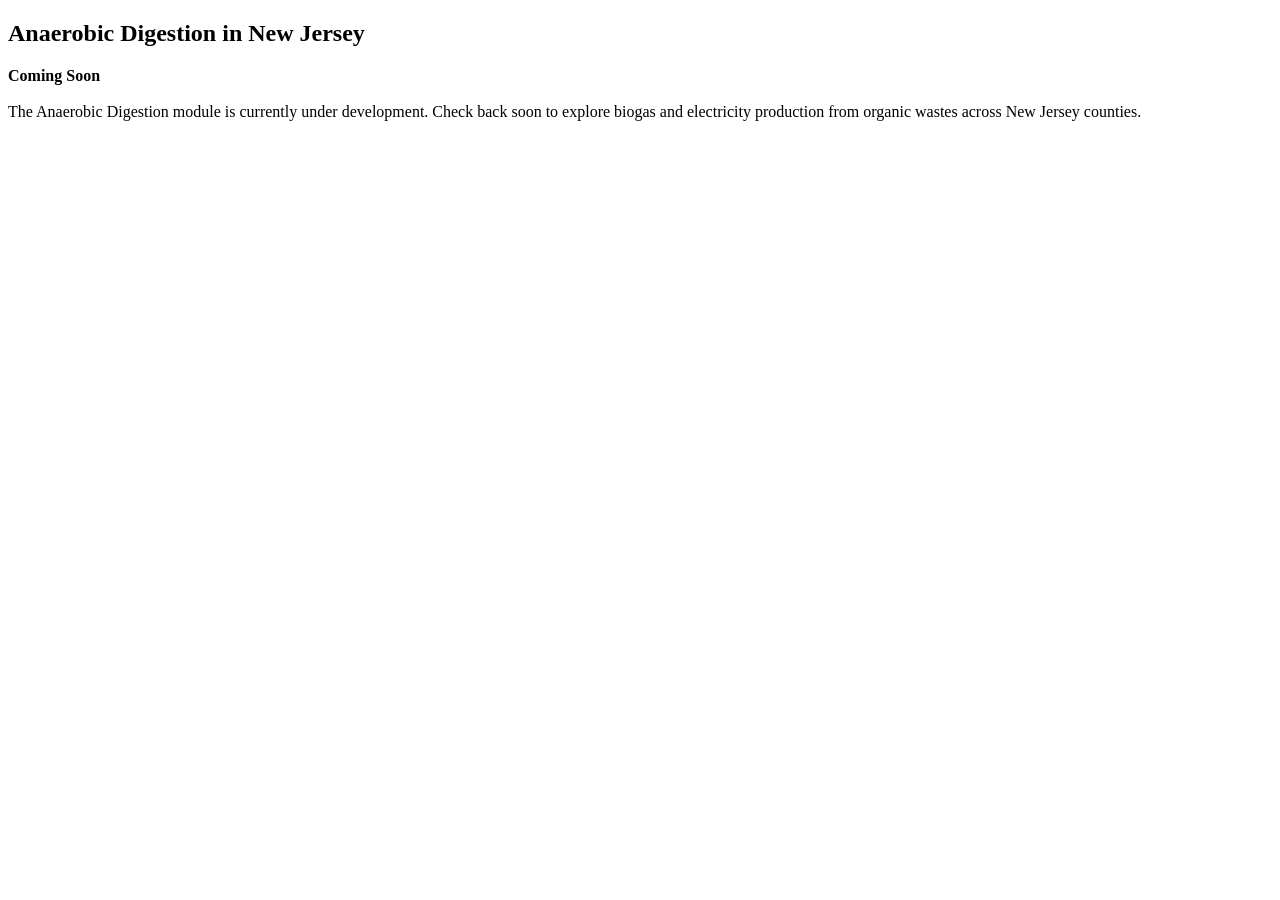
==== anaerobic.html @ e16877d9 "API change" ====
<!DOCTYPE html>
<html lang="en">
<head>
    <meta charset="UTF-8">
    <meta name="viewport" content="width=device-width, initial-scale=1.0">
    <title>Anaerobic Digestion</title>
    <link rel="stylesheet" href="main.css">
</head>

<body>

    <!-- Header and NavBar -->
    <div id="navbar-placeholder"></div>

    <!-- header -->
    <header>
        <div class="head-container" id="home">
            <h2><span>
                Anaerobic Digestion in New Jersey
            </span></h2>
        </div>
    </header>

    <div class="container">
        <div id="info" class="info-div">
            <p id="info">
                <b>Coming Soon</b><br><br>
                The Anaerobic Digestion module is currently under development.
                Check back soon to explore biogas and electricity production from organic wastes across New Jersey counties.
            </p>
        </div>
    </div>

    <script src="script.js"></script>
    <script src='env.js'></script>

</body>
</html>
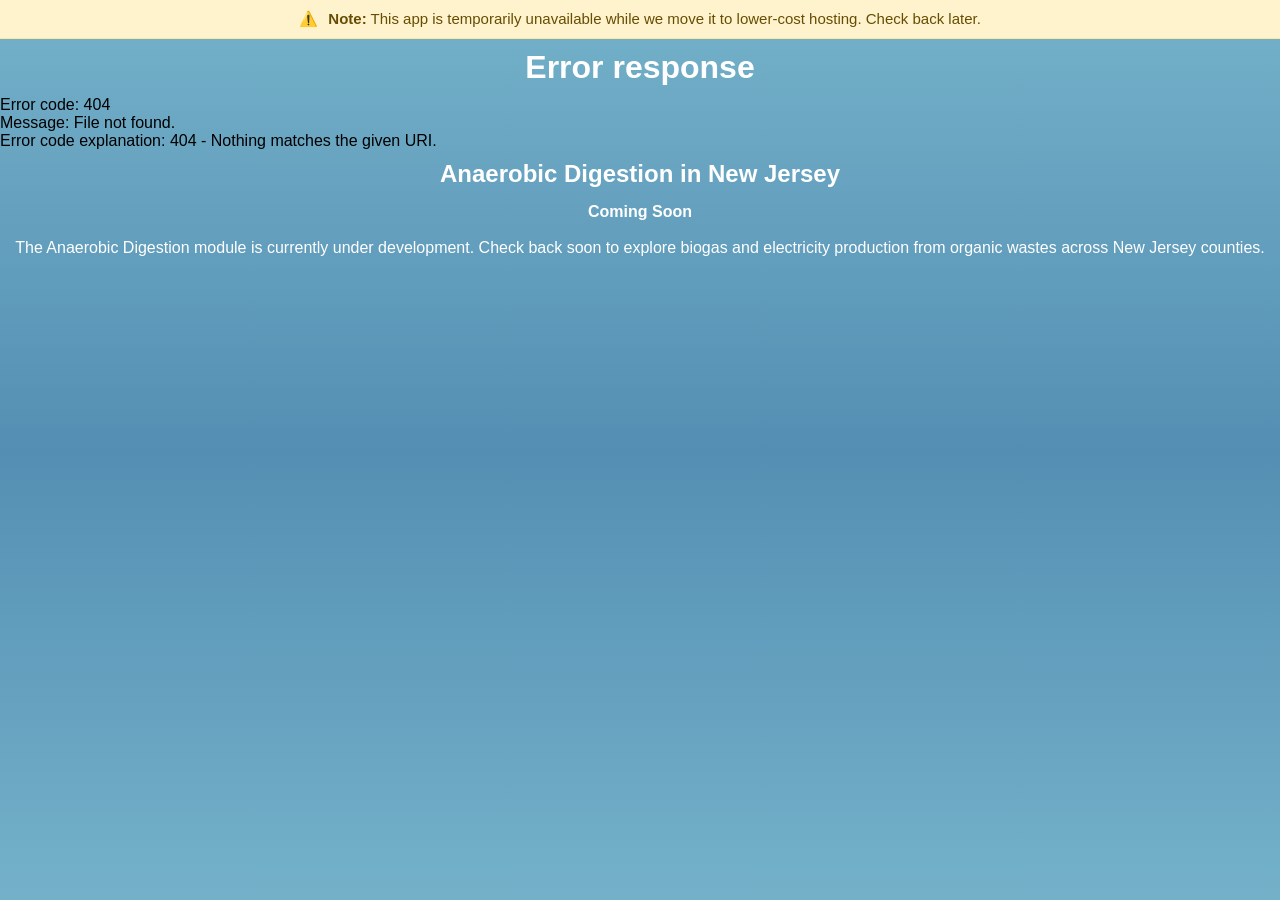
==== commit 5da770b0: "add banner notice for temporary app down" ====
--- a/anaerobic.html
+++ b/anaerobic.html
@@ -8,6 +8,9 @@
 </head>
 
 <body>
+
+    <!-- OUTAGE BANNER: see assets/banner.html for removal instructions -->
+    <div id="banner-placeholder"></div>
 
     <!-- Header and NavBar -->
     <div id="navbar-placeholder"></div>
--- a/main.css
+++ b/main.css
@@ -0,0 +1,444 @@
+*{
+    margin: 0;
+    padding: 0;
+}
+
+/* nav bar */
+nav{
+    background-color: white;
+    box-shadow: 3px 3px 3px rgba(0, 0, 0, 0.1);
+}
+
+nav ul{
+    width: 100%;
+    list-style: none;
+    display: flex;
+    justify-content: flex-end;
+    align-items: center;
+}
+
+nav li{
+    height: 40px;
+}
+
+nav a{
+    margin-top: 10px;
+    height: 100%;
+    display: flex;
+    padding: 0 30px;
+    text-decoration: none;
+    color: black;
+}
+
+nav a:hover{
+    background-color: rgb(116, 177, 201);
+    color: white;
+}
+
+nav li:first-child{
+    margin-right: auto;
+}
+
+.sidebar{
+    position: fixed;
+    top: 0;
+    right: 0;
+    height: 100vh;
+    width: 250px;
+    z-index: 999;
+    background-color: rgba(255, 255, 255, 0.3);
+    backdrop-filter: blur(10px);
+    box-shadow: -10px 0px 10px rgba(0, 0, 0, 0.1);
+    display: none;
+    flex-direction: column;
+    align-items: flex-start;
+    justify-content: flex-start;
+}
+
+.sidebar li{
+    width: 100%;
+    height: 40px;
+    display: flex;
+    align-items:flex-start;
+}
+
+.sidebar a{
+    width: 100%;
+}
+
+.menuBtn{
+    display: none;
+}
+
+/* imperial/metric button */
+.tab-container {
+    display: flex;
+    gap: 10px;
+    justify-content: center;
+}
+
+input[type="radio"] {
+    display: none;
+}
+
+.tab-label {
+    padding: 10px 20px;
+    border-radius: 20px;
+    cursor: pointer;
+    color: white;
+    transition: color 0.3s;
+}
+
+input[type="radio"]:checked + .tab-label {
+    background-color: white;
+    color:  rgb(116, 177, 201);
+    border: 2px solid  rgb(116, 177, 201);
+}
+
+/* tool tip */
+.info-div {
+    display: inline-block;
+    padding: 10px;
+    border-radius: 5px;
+    text-align: left;
+}
+
+.info-icon {
+    cursor: pointer;
+    margin-left: 5px;
+    color: rgb(213, 213, 226);
+}
+
+.tooltip {
+    visibility: hidden;
+    width: 200px;
+    background-color: black;
+    color: #fff;
+    text-align: center;
+    border-radius: 5px;
+    padding: 5px;
+    position: absolute;
+    z-index: 1;
+}
+
+.info-icon:hover .tooltip {
+    visibility: visible;
+}
+
+/* header css */
+body{
+    min-height: 100vh;
+    background: linear-gradient(to bottom,
+        rgb(116, 177, 201), /* Start color */
+        rgb(100, 160, 190), /* Mid color */
+        rgb(84, 143, 179), /* Mid color */
+        rgb(100, 160, 190), /* Mid color */
+        rgb(116, 177, 201) /* End color */
+    );    
+    font-family: Arial, sans-serif;
+}
+
+h1, h2, h3{
+    text-align: center;
+    padding: 10px;
+    color: white;
+}
+
+/* nav bar */
+.head-container{
+    width: 100%;
+    max-width: 1600px;
+    margin: 0 auto;
+}
+
+.hambuger{
+    position: relative;
+    display: block;
+    width: 35px;
+    cursor: pointer;
+
+    appearance: none;
+    background: none;
+    outline: none;
+    border: none;
+}
+
+.hambuger .bar, .hambuger:after, .hambuger:before{
+    content: '';
+    display: block;
+    width: 100%;
+    height: 5px;
+    background-color: #FFF;
+    margin: 6dvi 0;
+    transition: 0.4s;
+}
+
+.hambuger.is-active:before{
+    transform: rotate(-45deg) translate(-8px, 6px);
+}
+
+.hambuger.is-active:after{
+    transform: rotate(45deg) translate(-9px, -8px);
+}
+
+.hambuger.is-active .bar{
+    opacity: 0;
+}
+
+/* container for information about the county data */
+
+.container{
+    display: flex;
+    justify-content: center;
+    align-items: center;
+    height: calc(100vh-50px);
+}
+
+.info-div{
+    color: white;
+    width: fit-content;
+    opacity: 1;
+    text-align: center;
+    padding: 5px;
+    border-radius: 5px;
+    
+}
+
+.unit-select {
+    background-color: transparent;
+    color: white;
+    border: none;
+    border-radius: 5px;
+    padding: 2px 5px;
+    margin-left: 5px;
+}
+
+.unit-select:focus {
+    outline: none;
+}
+
+.unit-select option {
+    background-color: rgb(116, 177, 201);
+    color: white;
+}
+
+
+.highlight{
+    text-decoration: underline;
+    transition: text-decoration 0.3s ease;
+}
+
+/* map */
+svg {
+    display: block;
+    margin: 0 auto;        
+}
+
+svg path{
+    cursor: pointer;
+}
+
+/* collapsible section css */
+.collapsible-container {
+    width: 80%;
+    margin: 0 auto;
+    padding: 10px;
+    display: flex;
+    flex-direction: column;
+    align-items: center;
+    
+}
+
+.collapsible-header {
+    display: flex;
+    justify-content: space-between;
+    cursor: pointer;
+    user-select: none;
+}
+
+.collapsible-header:hover .arrow {
+    color: #007BFF;
+}
+
+.arrow {
+    transition: transform 0.3s ease;
+}
+
+.collapsible-content {
+    display: none;
+    padding: 10px;
+}
+
+
+.collapsible-container.active .collapsible-content {
+    display: block;
+}
+
+.collapsible-container.active .arrow {
+    transform: rotate(180deg);
+}
+
+/* table in collapsible content */
+table {
+    width: 100%;
+    border-collapse: collapse;
+    margin-bottom: 10px;
+}
+
+th, td {
+    border: 1px solid #ddd;
+    padding: 8px;
+    text-align: left;
+}
+
+th {
+    background-color: #f2f2f2;
+}
+
+tr:hover {
+    background-color: #f1f1f1;
+}
+
+tbody th {
+    background-color: #f2f2f2;
+    font-weight: bold;
+}
+
+.f-col{
+    background-color: #f2f2f2;
+    font-weight: bold;
+}
+
+/* export and other buttons */
+
+.btn-class {
+    padding: 10px 20px;
+    font-size: 16px;
+    color: white;
+    border: none;
+    border-radius: 4px;
+    cursor: pointer;
+    transition: background-color 0.3s ease;
+}
+
+
+/* manual calculator */
+
+.form-container {
+    display: flex;
+    flex-direction: column;
+    align-items: center;
+    justify-content: center;
+}
+
+
+label {
+    /* margin-left: 0.5px; */
+    /* margin-right: 0.5px; */
+    margin-bottom: 10px;
+    color: white;
+}
+
+input {
+    margin-bottom: 10px;
+    padding: 5px;
+    width: 300px;
+    border-radius: 5px;
+    border: 1px solid #ccc;
+}
+
+
+#manualBox{
+    background-color: #007BFF;
+}
+
+#manualBox:hover{
+    background-color: #0056b3;
+}
+
+#manualInfoOutput{
+    display: block;
+    padding: 10px;
+    border-radius: 5px;
+    margin-top: 20px;
+    color: white;
+}
+
+/* export buttons */
+
+.export-container {
+    display: flex;
+    justify-content: center;
+    flex-direction: column;
+    align-items: center;
+    margin-top: 20px;
+}
+
+
+#export{
+    background-color: #007BFF;
+    margin-bottom: 20px;
+}
+
+#export:hover{
+    background-color: #0056b3;
+}
+
+/* manual error and other error buttons */
+
+.error {
+    color: rgb(231, 21, 21);
+    background-color: rgb(255, 228, 228);
+    border: 1px solid rgb(231, 21, 21);
+    border-radius: 4px;
+    padding: 10px;
+    margin: 20px 0;
+    text-align: center;
+    font-size: 16px;
+    display: inline-block;
+    width: fit-content;
+    max-width: 100%;
+    box-shadow: 0 2px 4px rgba(0, 0, 0, 0.1);
+}
+
+.error-icon {
+    display: inline-block;
+    vertical-align: middle;
+    /* margin-right: 8px; */
+    font-size: 18px;
+}
+
+@media(max-width: 720px){
+    .hideOnMobile{
+        display: none;
+    }
+    .menuBtn{
+        display: block;
+    }
+}
+
+@media(max-width: 440px){
+    .sidebar{
+        width: 100%;
+    }
+    .menuBtn{
+        top: 10px;
+        right: 10px;
+    }
+}
+
+/* outage banner — see assets/banner.html for removal instructions */
+.outage-banner {
+    width: 100%;
+    box-sizing: border-box;
+    background-color: #fff3cd;
+    color: #664d03;
+    border-bottom: 1px solid #ffe69c;
+    text-align: center;
+    padding: 10px 20px;
+    font-size: 15px;
+}
+
+.outage-icon {
+    margin-right: 6px;
+}
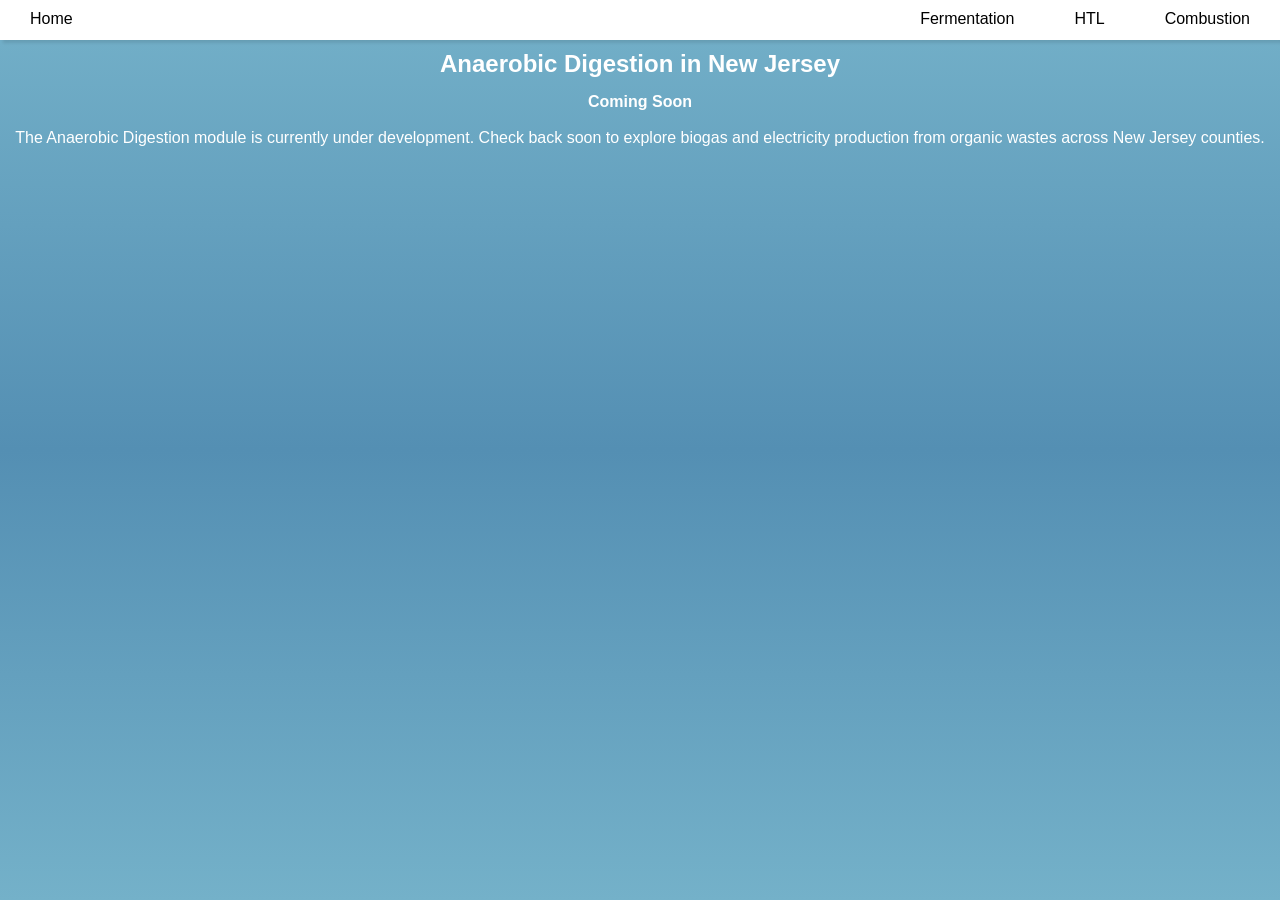
==== commit 33d5400c: "remove anaerobic digestion from nav bar" ====
--- a/anaerobic.html
+++ b/anaerobic.html
@@ -8,9 +8,6 @@
 </head>
 
 <body>
-
-    <!-- OUTAGE BANNER: see assets/banner.html for removal instructions -->
-    <div id="banner-placeholder"></div>
 
     <!-- Header and NavBar -->
     <div id="navbar-placeholder"></div>
--- a/main.css
+++ b/main.css
@@ -427,8 +427,10 @@
     }
 }
 
-/* outage banner — see assets/banner.html for removal instructions */
-.outage-banner {
+/* outage notice — see assets/outage-notice.html for removal instructions.
+   Named "outage-notice", not "banner": ad-blocker cosmetic filters commonly
+   target id/class names containing "banner" and will remove the element. */
+.outage-notice {
     width: 100%;
     box-sizing: border-box;
     background-color: #fff3cd;
@@ -439,6 +441,6 @@
     font-size: 15px;
 }
 
-.outage-icon {
+.outage-notice-icon {
     margin-right: 6px;
 }
